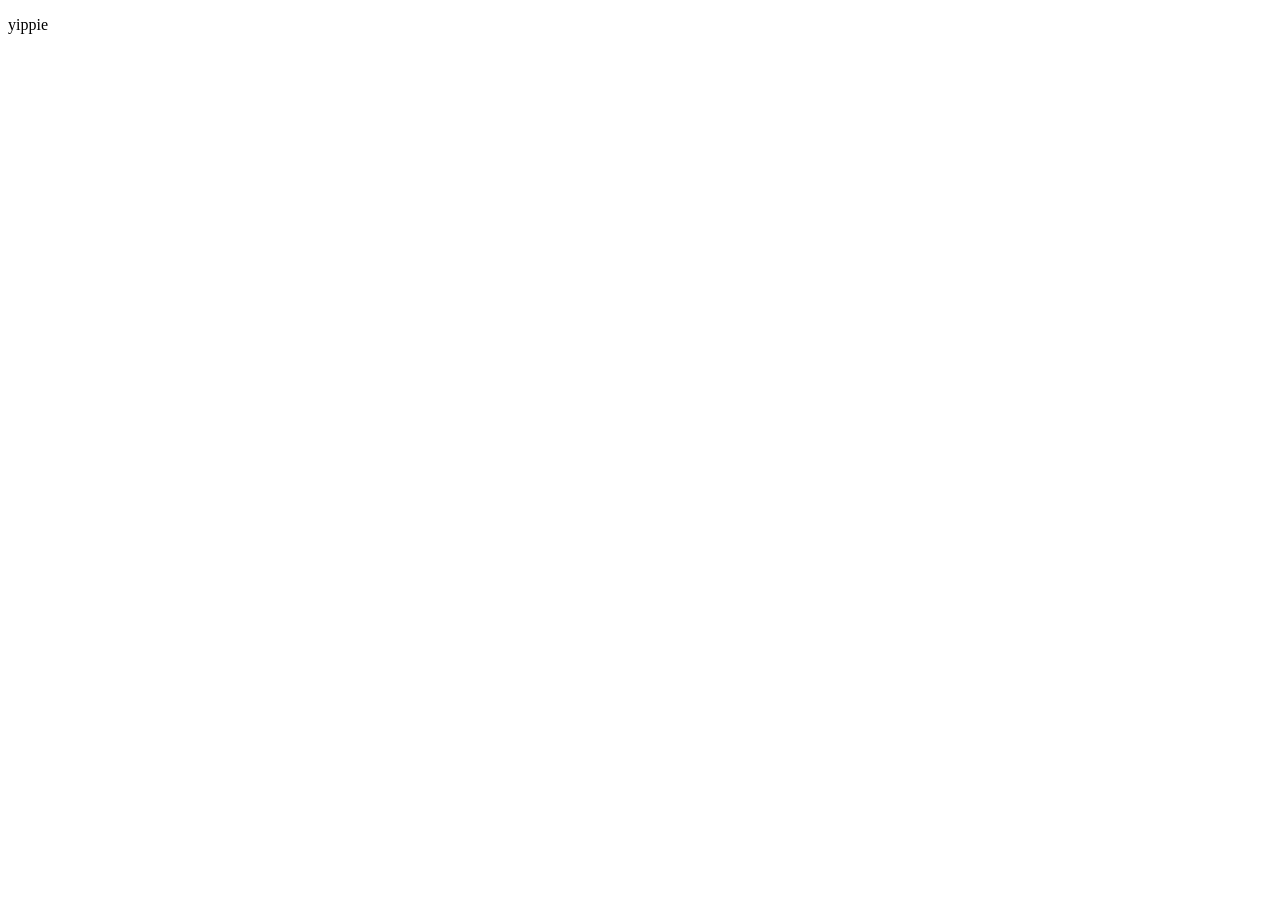
==== aboutUs.html @ bda0889a "adding the cabinet to the index as a choice" ====
<!DOCTYPE html>
<html lang="en">
<head>
    <meta charset="UTF-8">
    <meta name="viewport" content="width=device-width, initial-scale=1.0">
    <title>Document</title>
</head>
<body>
    <p>yippie</p>
</body>
</html>
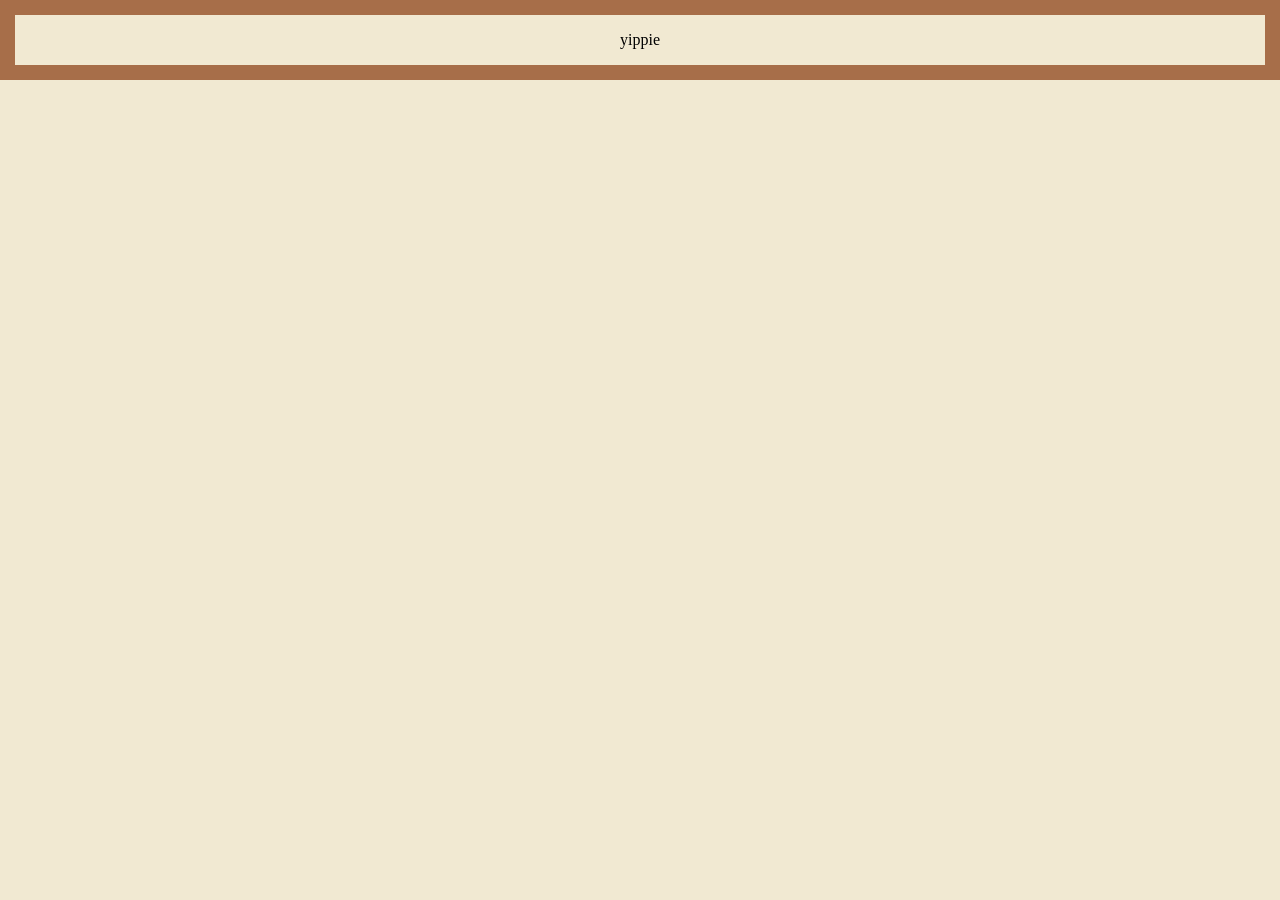
==== commit a683ce1b: "making pages for cabinet links" ====
--- a/aboutUs.html
+++ b/aboutUs.html
@@ -3,7 +3,9 @@
 <head>
     <meta charset="UTF-8">
     <meta name="viewport" content="width=device-width, initial-scale=1.0">
-    <title>Document</title>
+    <title>About Us</title>
+
+    <link rel="stylesheet" href="../styles.css">
 </head>
 <body>
     <p>yippie</p>
--- a/styles.css
+++ b/styles.css
@@ -0,0 +1,167 @@
+/* external file for index.html */
+
+:root {
+    --parchment: #f1e9d2;
+    --orange: #ecc5a2;
+    --light-blue: #a3b6ba;
+    --teal: #5e9bac;
+    --linen: #ede3de;
+    --burnt-orange: #a76e49;
+    --slate: #4b5c5d;
+
+    --brown: #3f261d;
+}
+
+html {
+    border: 15px solid var(--burnt-orange);
+    inset: 0;
+}
+
+* {
+    background-color: var(--parchment); /* using a universal selector all pages*/
+}
+
+#fr_title {
+    background-color: var(--orange); /* using id selector for titles */
+    padding: 10px;
+    margin-left: 20px;
+    margin-right: 20px;
+}
+
+#en_title {
+    background-color: var(--light-blue);
+    padding: 10px;
+    margin-left: 40px;
+    margin-right: 40px;
+}
+
+h1, h2 {
+    text-align: center; /* using a type selector */
+}
+
+p {
+    text-align: center;
+}
+
+.receipt_link, .home_link, .ingredient_list {
+    text-align: center; /* using a group selector */
+}
+
+.receipt_link {
+    list-style-position: inside; /* using a class selector */
+}
+
+.home_link {
+    text-align: center;
+}
+
+.home_link#another_recipe {
+    font-weight: lighter; /* using the chaining selector */
+}
+
+.align_ingred {
+    text-align: center;
+}
+
+.ingredient_list {
+    display: inline-block; /* inline styling with block style sizing */
+}
+
+.align_box {
+    display: flex;
+    justify-content: center;
+    align-items: center;
+}
+
+.background_image {
+    background-color: var(--slate);
+}
+
+.recipe_image {
+    padding-top: 10px;
+    padding-left: 10px;
+    padding-right: 10px;
+    padding-bottom: 7px;
+}
+
+.background_image.recipe_image {
+    background-size: 50% auto, cover;
+    min-width: 0;
+}
+
+.lasag_img {
+    max-width: 99%;
+    align-items: center;
+    justify-content: center;
+}
+
+.rat_img .lasag_img {
+    width: 50%;  /* using a chaining selector and descendant combinator*/
+    height: auto;
+}
+
+.align_direct {
+    text-align: center;
+}
+
+.directions_list {
+    display:inline-block;
+}
+
+.flex_container_shelf {
+    /* display: flex; */
+    /* learning about flex boxes */
+}
+
+.flex_container_shelf div {
+    /* all divs are inside the flex container */
+    background-color: var(--linen);
+    border: 4px solid var(--burnt-orange);
+    height: 150px;
+    /* flex: 1; */
+}
+
+.flex_container_cabinet {
+    display: flex;
+    /* position: relative; */
+}
+
+.flex_container_cabinet > div { /* making a child combinator leaving the handle alone */
+    background-color: var(--linen);
+    border: 4px solid var(--burnt-orange);
+    height: 200px;
+
+    /* needed for making the 1,2,3 boxes not flat & verical */
+    flex: 1 1 auto;
+
+    display: flex;
+    align-items: center;
+    justify-content: flex-end;
+    padding-right: 10px;
+    
+}
+
+.handle {
+    width: 20px;
+    height: 50px;
+    background-color: var(--brown);
+    border: none;
+}
+
+.footer_index {
+    text-align: center;
+    list-style-position: inside;
+}
+
+.par_flex {
+    text-align: center;
+    font-size: 20px;
+    padding-right: 20px;
+    background-color: var(--linen);
+}
+
+.flex_link {
+    text-decoration: none;
+    background-color: var(--linen);
+}
+
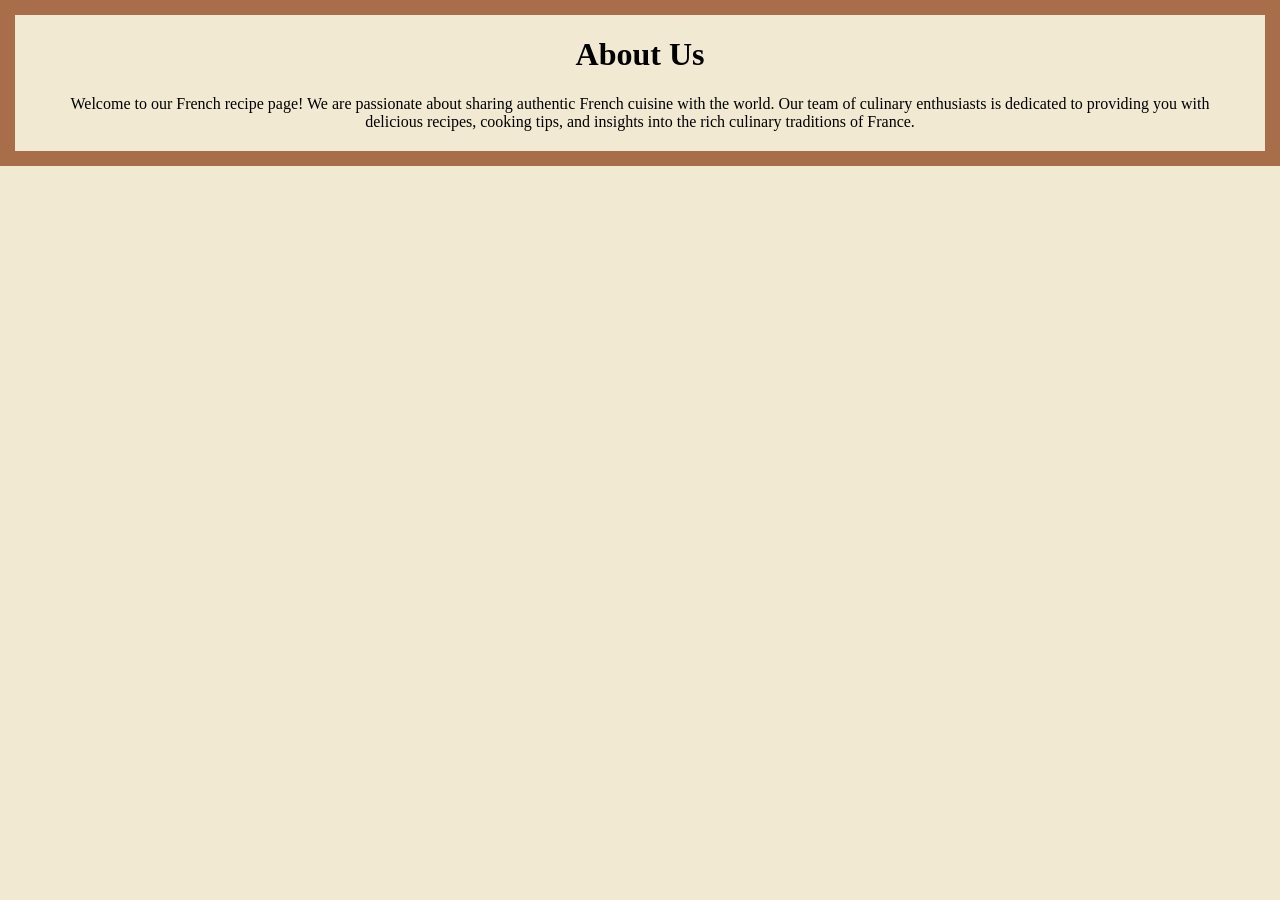
==== commit 4c03a284: "adding info to the cabinet pages before javascript" ====
--- a/aboutUs.html
+++ b/aboutUs.html
@@ -5,9 +5,11 @@
     <meta name="viewport" content="width=device-width, initial-scale=1.0">
     <title>About Us</title>
 
-    <link rel="stylesheet" href="../styles.css">
+    <link rel="stylesheet" href="./styles.css">
 </head>
 <body>
-    <p>yippie</p>
+    <h1>About Us</h1>
+
+    <p class="long_par">Welcome to our French recipe page! We are passionate about sharing authentic French cuisine with the world. Our team of culinary enthusiasts is dedicated to providing you with delicious recipes, cooking tips, and insights into the rich culinary traditions of France.</p>
 </body>
 </html>
--- a/styles.css
+++ b/styles.css
@@ -165,3 +165,6 @@
     background-color: var(--linen);
 }
 
+.long_par {
+    margin: 20px;
+}
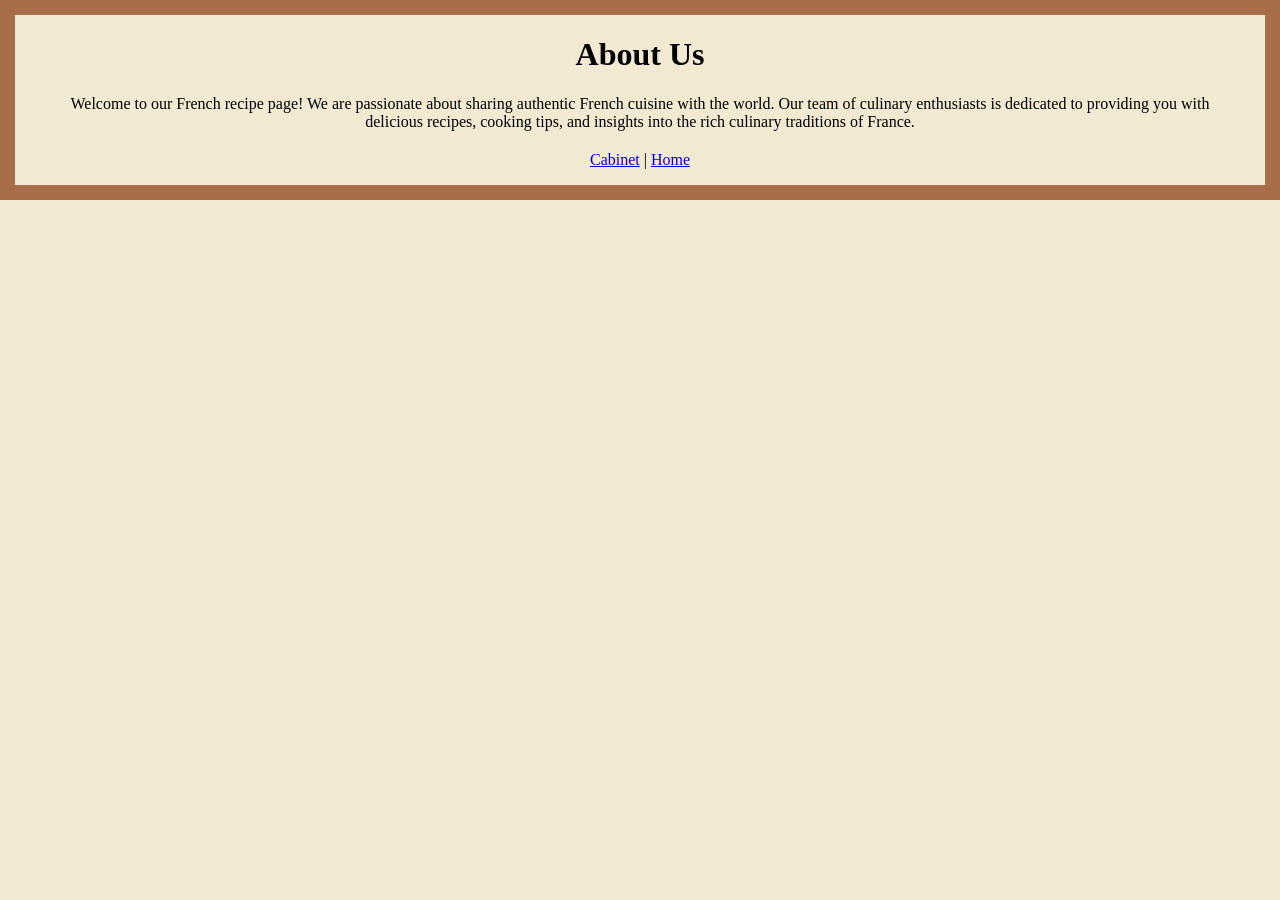
==== commit 39ce3aba: "all pages have starting info and ready for javascript" ====
--- a/aboutUs.html
+++ b/aboutUs.html
@@ -7,9 +7,14 @@
 
     <link rel="stylesheet" href="./styles.css">
 </head>
+
 <body>
     <h1>About Us</h1>
 
     <p class="long_par">Welcome to our French recipe page! We are passionate about sharing authentic French cuisine with the world. Our team of culinary enthusiasts is dedicated to providing you with delicious recipes, cooking tips, and insights into the rich culinary traditions of France.</p>
 </body>
+
+<footer class="footer_index">
+    <p><a href="../French_recipe_page/recipes/cabinet.html">Cabinet</a> | <a href="./index.html">Home</a></p>
+</footer>
 </html>
--- a/styles.css
+++ b/styles.css
@@ -167,4 +167,11 @@
 
 .long_par {
     margin: 20px;
+}
+
+.form_group {
+    display: flex;
+    flex-direction: column;
+    align-items: center;
+    gap: 10px;
 }
